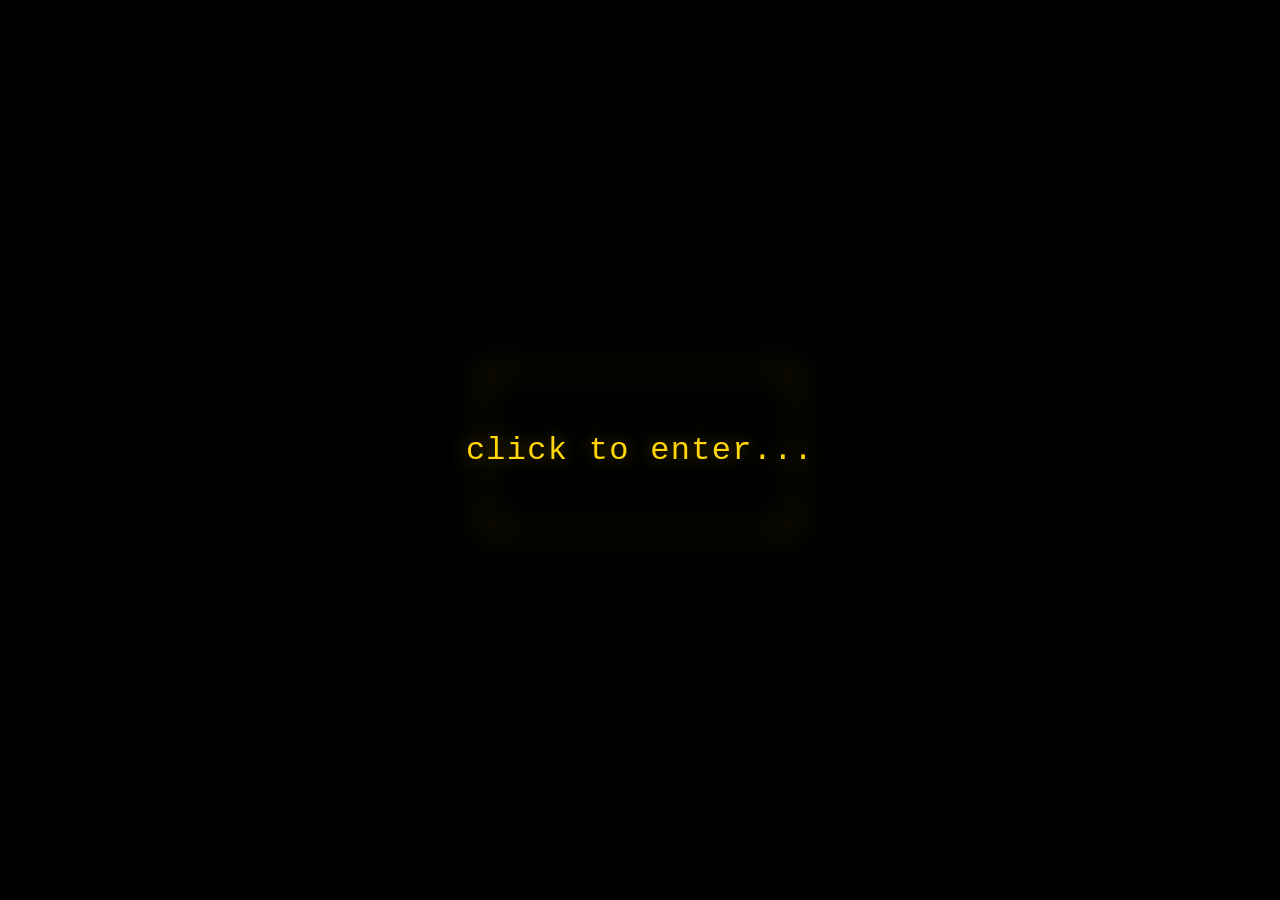
==== opsec/index.html @ 14ad56f1 "no more fun, its opsec now yo." ====
<!DOCTYPE html>
<html lang="en">
<head>
<meta charset="utf-8">
<meta name="viewport" content="width=device-width, initial-scale=1">
<meta name="theme-color" content="#000000">
<title>opsec.exe</title>
<style>
  :root{ --y:#ffd60a; }
  *{box-sizing:border-box;margin:0;padding:0}
  html,body{width:100%;height:100%;background:#000;overflow:hidden}

  #rn{position:fixed;inset:0;width:100%;height:100%;z-index:0;opacity:.16;pointer-events:none}

  .stage{
    position:fixed;inset:0;z-index:2;
    display:flex;align-items:center;justify-content:center;
  }
  .frame{
    position:relative;
    border:2px solid var(--y);
    box-shadow:0 0 40px rgba(255,214,10,.35), inset 0 0 30px rgba(255,214,10,.08);
    background:#000;
  }
  .frame video{width:100%;height:100%;object-fit:contain;display:block}

  .corner{position:absolute;width:26px;height:26px;border:3px solid var(--y);z-index:3}
  .corner.tl{top:-10px;left:-10px;border-right:0;border-bottom:0}
  .corner.tr{top:-10px;right:-10px;border-left:0;border-bottom:0}
  .corner.bl{bottom:-10px;left:-10px;border-right:0;border-top:0}
  .corner.br{bottom:-10px;right:-10px;border-left:0;border-top:0}

  .gate{
    position:fixed;inset:0;z-index:10;
    display:flex;align-items:center;justify-content:center;
    background:rgba(0,0,0,.82);
    backdrop-filter:blur(14px);-webkit-backdrop-filter:blur(14px);
    cursor:pointer;
    transition:opacity .5s ease;
  }
  .gate span{
    font-family:'VT323','Share Tech Mono','Courier New',monospace;
    color:var(--y);font-size:2rem;letter-spacing:.04em;
    text-shadow:0 0 18px rgba(255,214,10,.4);
    animation:blink 1.8s ease-in-out infinite;
  }
  .gate.gone{opacity:0;pointer-events:none}
  @keyframes blink{50%{opacity:.35}}</style>
</head>
<body>

<canvas id="rn"></canvas>

<div class="stage">
  <div class="frame">
    <span class="corner tl"></span><span class="corner tr"></span>
    <span class="corner bl"></span><span class="corner br"></span>
    <video id="vid" muted loop playsinline></video>
  </div>
</div>

<div class="gate" id="gate"><span>click to enter...</span></div>

<script>
(() => {
  const cv = document.getElementById('rn'), cx = cv.getContext('2d');
  const sz = 16; let cols, dr, w, h;
  const rs = () => {
    w = cv.width = innerWidth; h = cv.height = innerHeight;
    cols = Math.ceil(w / sz);
    dr = Array.from({ length: cols }, () => Math.random() * -60);
  };
  rs(); addEventListener('resize', rs);
  const gl = '01';
  setInterval(() => {
    if (document.hidden) return;
    cx.fillStyle = 'rgba(0,0,0,.14)'; cx.fillRect(0, 0, w, h);
    cx.fillStyle = '#ffd60a'; cx.font = sz + 'px monospace';
    for (let i = 0; i < cols; i++) {
      cx.fillText(gl[Math.random() * gl.length | 0], i * sz, dr[i] * sz);
      if (dr[i] * sz > h && Math.random() > .975) dr[i] = 0;
      dr[i]++;
    }
  }, 70);

  const OPSECS = ['funone.mp4', 'funtwo.mp4', 'funthree.mp4'];
  const vid = document.getElementById('vid');
  const frame = document.querySelector('.frame');
  vid.src = OPSECS[Math.random() * OPSECS.length | 0];

  vid.addEventListener('loadedmetadata', () => {
    const vw = vid.videoWidth, vh = vid.videoHeight;
    const maxW = innerWidth * 0.92, maxH = innerHeight * 0.92;
    const scale = Math.min(maxW / vw, maxH / vh, 1);
    frame.style.width = (vw * scale) + 'px';
    frame.style.height = (vh * scale) + 'px';
  });

  const gate = document.getElementById('gate');
  const unmute = () => {
    vid.muted = false;
    vid.play().catch(() => {});
    gate.classList.add('gone');
    setTimeout(() => gate.remove(), 550);
    removeEventListener('keydown', unmute);
  };
  gate.addEventListener('click', unmute);
  addEventListener('keydown', unmute);
})();
</script>

</body>
</html>
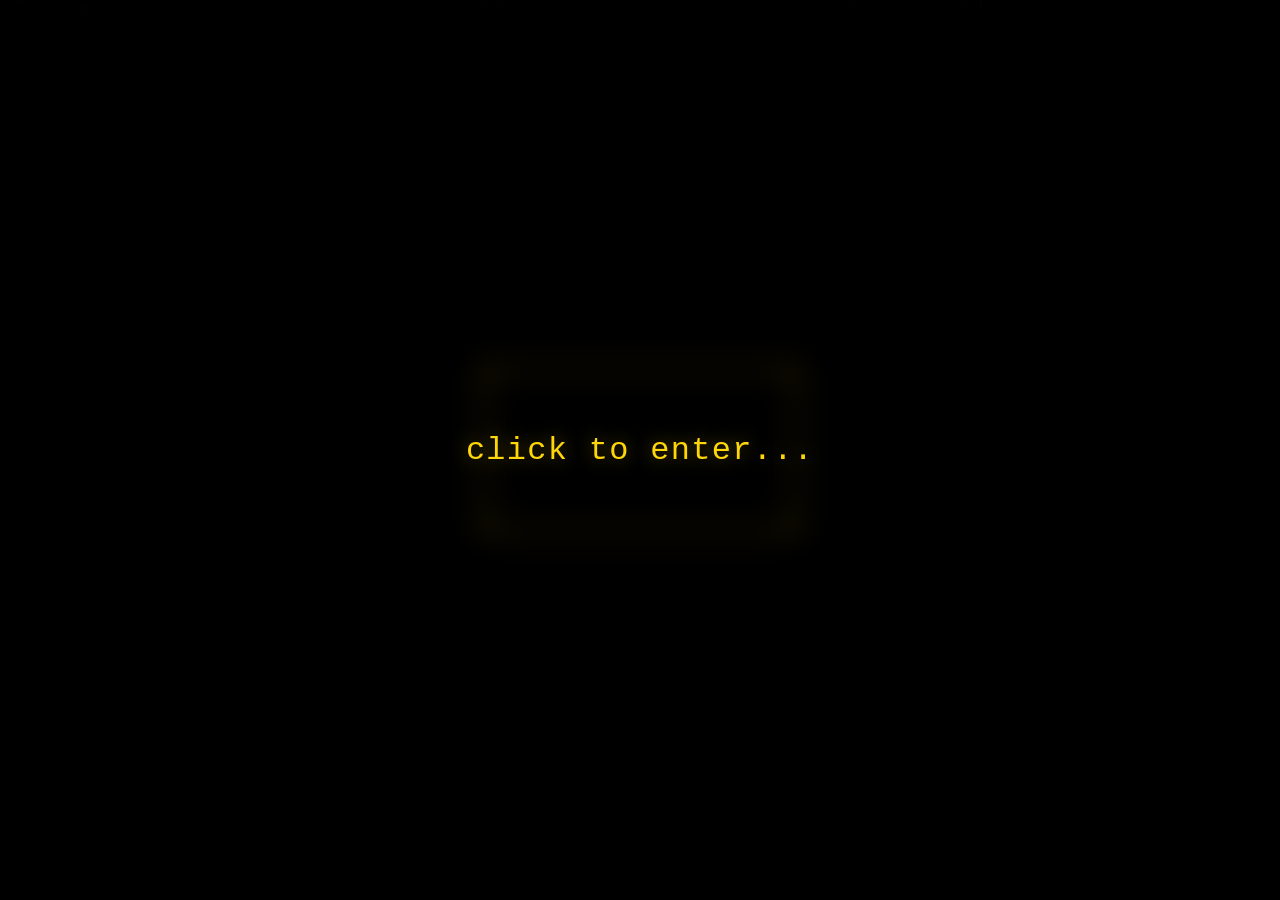
==== commit df50333c: "i do NOT like funone." ====
--- a/opsec/index.html
+++ b/opsec/index.html
@@ -83,7 +83,7 @@
     }
   }, 70);
 
-  const OPSECS = ['funone.mp4', 'funtwo.mp4', 'funthree.mp4'];
+  const OPSECS = ['funtwo.mp4', 'funthree.mp4'];
   const vid = document.getElementById('vid');
   const frame = document.querySelector('.frame');
   vid.src = OPSECS[Math.random() * OPSECS.length | 0];
@@ -110,4 +110,4 @@
 </script>
 
 </body>
-</html>+</html>
